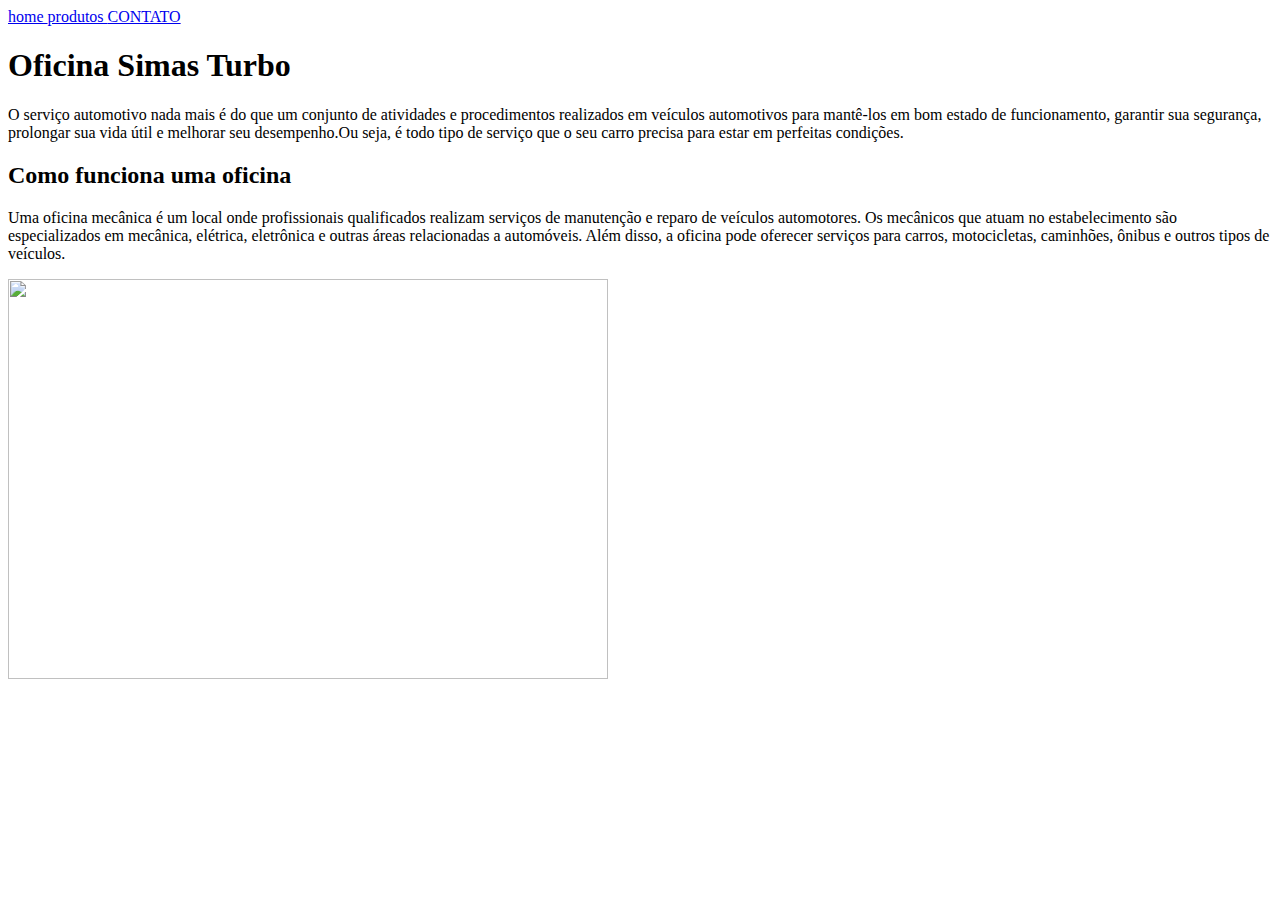
==== index.html @ 1f0074db "Update and rename oficina.html to index.html" ====
<!DOCTYPE html>
<html lang="pt-br">
<head>
    <meta charset="UTF-8">
    <meta http-equiv="X-UA-Compatible" content="IE=edge">
    <meta name="viewport" content="width=device-width, initial-scale=1.0">
    <title>Oficina</title>
    <link rel="stylesheet" href="oficina.css">
</head>

<body> 
    <header>
        <nav>
<a href="index.html"> home </a>
<a href="produtos.html"> produtos </a>
            <a href="contato.html"> CONTATO </a>
    </header>
    
    <h1>Oficina Simas Turbo</h1>
    <p> O serviço automotivo nada mais é do que um conjunto de atividades e procedimentos realizados em veículos automotivos para mantê-los em bom estado de funcionamento,
     garantir sua segurança, prolongar sua vida útil e melhorar seu desempenho.Ou seja, é todo tipo de serviço que o seu carro precisa para estar em perfeitas condições. </p>
    
    <h2>Como funciona uma oficina  </h2>
<p>Uma oficina mecânica é um local onde profissionais qualificados realizam serviços de manutenção e reparo de veículos automotores.
    Os mecânicos que atuam no estabelecimento são especializados em
     mecânica, elétrica, eletrônica e outras áreas relacionadas a automóveis. Além disso, a oficina pode oferecer serviços para carros, motocicletas, caminhões, ônibus e outros tipos de veículos. </p>

     <div class="imagemcentralizada">
<img src="oficinasimasturbo.jpg" width="600" height="400">
</div>
<body>
    <html>
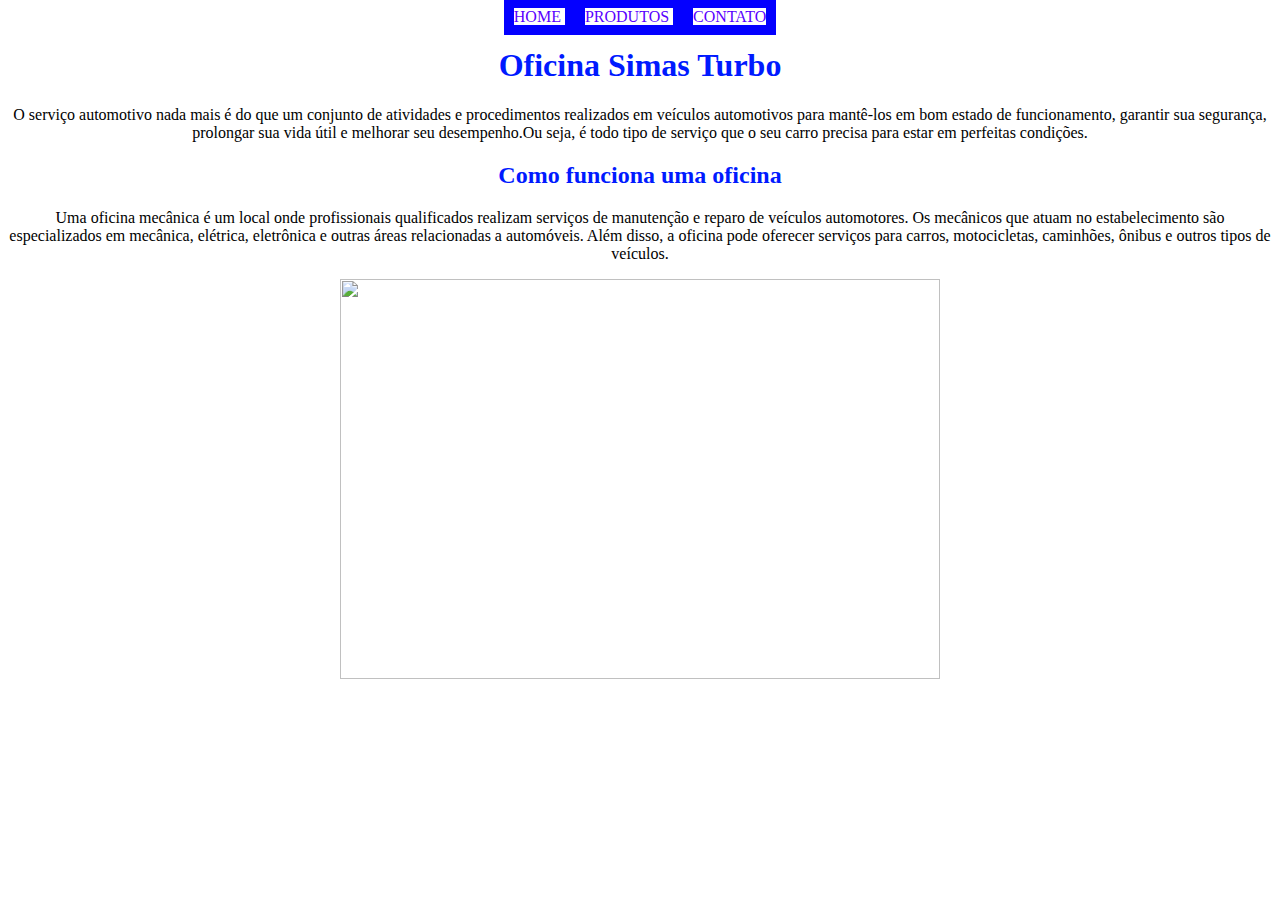
==== commit 6887b402: "Add files via upload" ====
--- a/index.html
+++ b/index.html
@@ -26,7 +26,9 @@
      mecânica, elétrica, eletrônica e outras áreas relacionadas a automóveis. Além disso, a oficina pode oferecer serviços para carros, motocicletas, caminhões, ônibus e outros tipos de veículos. </p>
 
      <div class="imagemcentralizada">
-<img src="oficinasimasturbo.jpg" width="600" height="400">
+<img src="https://i.ytimg.com/vi/3YtntSvq8zM/sddefault.jpg" width="600" height="400">
 </div>
-<body>
-    <html>  
+<body background="https://static.vecteezy.com/ti/fotos-gratis/p2/6263904-fundo-abstrato-branco-pano-de-fundo-para-design-de-apresentacao-para-site-gratis-foto.jpg">   
+</body>
+</html>
+
--- a/oficina.css
+++ b/oficina.css
@@ -0,0 +1,65 @@
+h1 {
+    color: rgb(0, 26, 255);
+}
+h2{
+    color: rgb(0, 26, 255);
+}
+h3{
+    color: rgb(0, 26, 255);
+}
+h4 {
+    color: rgb(0, 0, 0);
+}
+
+body {
+    background-color: rgb(255, 255, 255);
+
+    text-align: center;
+}
+.imagem1 {
+    width: 40%;
+}
+.imagemcentralizada {
+ text-align: center;
+}
+
+.unicornio {
+    font-style: initial;
+
+}
+.brilho {
+   color: rgb(98, 0, 255);
+    font-style: italic
+}
+.lista {
+        display: inline-block;
+        padding: 5%;
+        margin-right: 10%;
+        color: rgb(89, 0, 255);
+        padding: 5%;
+        border-color: rgb(89, 0, 255);
+        border-width: 20px;
+        border-style: solid;
+        border-radius: 12px 50px 2px 120px;
+    }
+
+nav a{
+    text-transform: uppercase;
+    text-align: center;
+    color: rgb(89, 0, 255);
+    font-weight: 300;
+    font-size: 100%;
+    text-decoration: none ;
+    border-color: rgb(4, 0, 255);
+    border-width: 10px;
+    border-style: solid; 
+    backgound-color: rgb(17, 0, 255);
+}
+nav a:hover {
+    color: orange;
+    text-decoration: underline;
+}
+
+footer {
+    background-color: white;
+}
